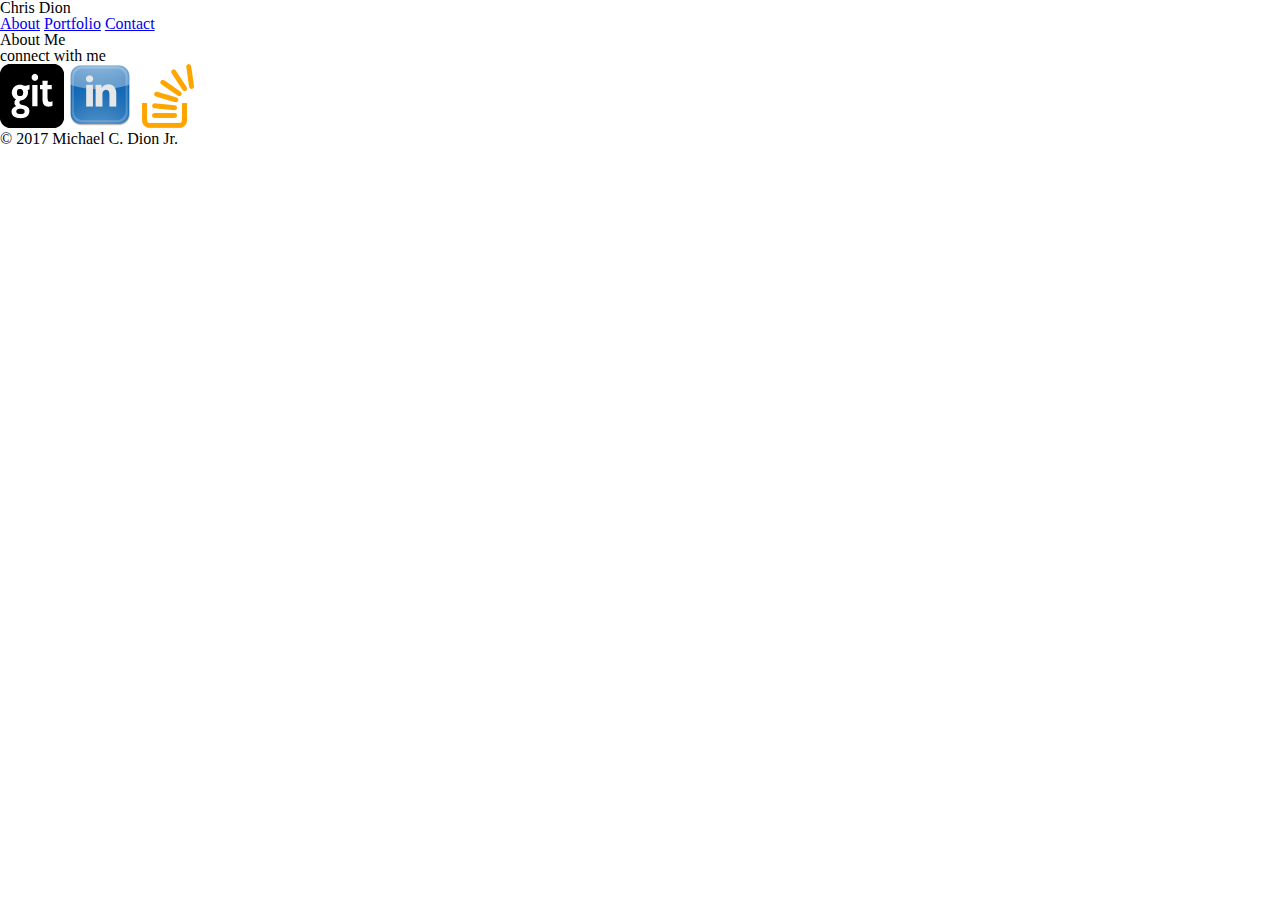
==== index.html @ c43bfdeb "added skeleton to all files" ====
<!DOCTYPE html>
<html lang="en-us">
<head>
	<meta charset="UTF-8">
	<title>Michael C. Dion Jr.</title>
	<link rel="stylesheet" type="text/css" href="css/style.css">
	<link rel="stylesheet" type="text/css" href="css/reset.css">
</head>

<body>
	<div>
		<h1>Chris Dion</h1>
		<a href="index.html">About</a>
		<a href="portfolio.html">Portfolio</a>
		<a href="contact.html">Contact</a>
	</div>

	<div>
		<h2>About Me</h2>

		<!--insert selfie-->

		<!--write about me file-->
		<p></p>
	</div>

	
	<div>
		<!--create a connect with me section-->
		<h4>connect with me</h4>

		<a href="#"><img src="images/git_logo.jpg" width="64" height="64" title="github" alt="Github Logo"></a>

		<a href="#"><img src="images/linkedin_logo.png" width="64" height="64" title="linkedin" alt="Linkedin Logo"></a>

		<a href="#"><img src="images/stack_overflow_logo.png" width="64" height="64" title="stack_overflow" alt="Stack Overflow Logo"></a>
	</div>

	<div>
		<p>&copy; 2017 Michael C. Dion Jr.</p>
	</div>


</body>
</html>
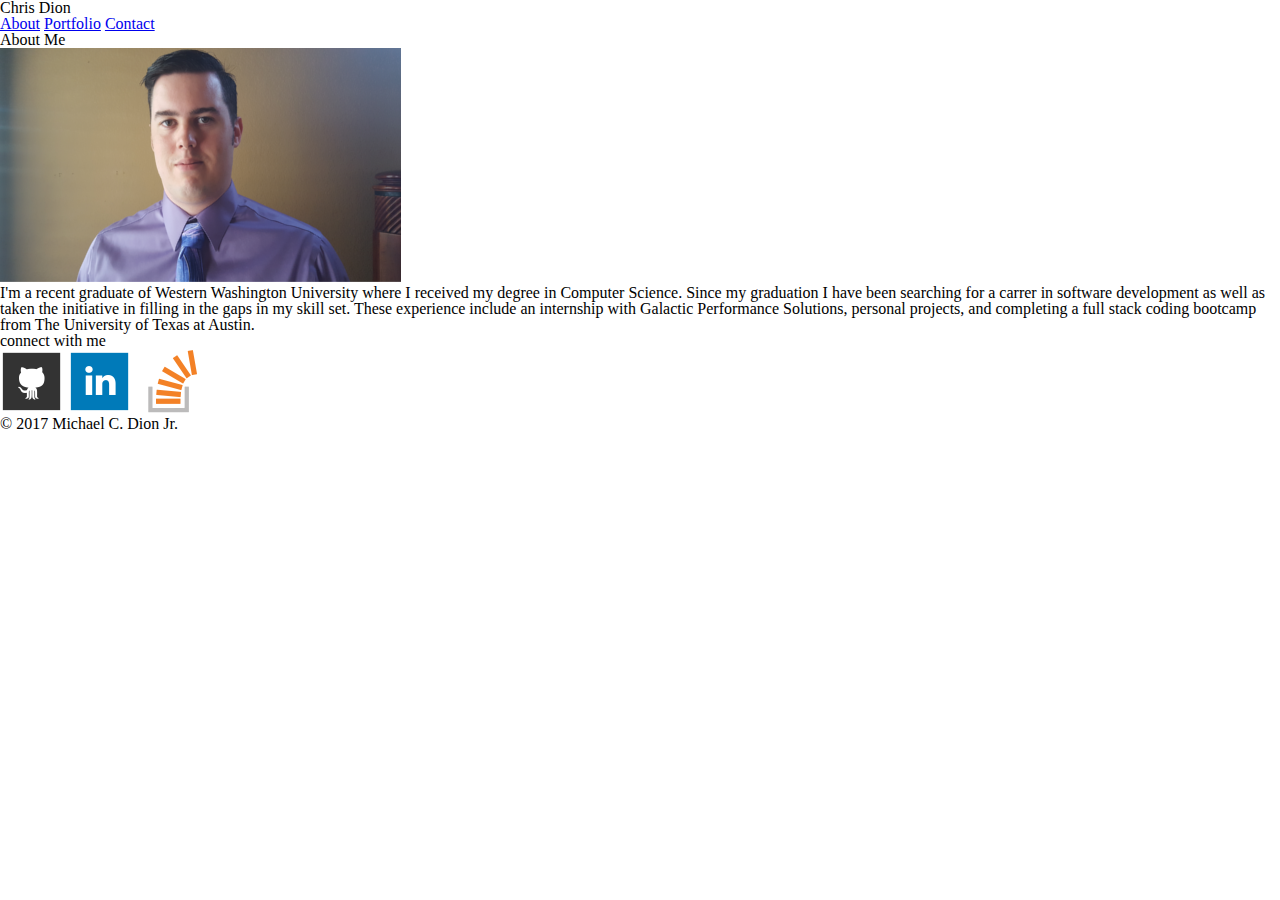
==== commit 3174e5e8: "adding newly eddited versions of the website." ====
--- a/index.html
+++ b/index.html
@@ -8,32 +8,35 @@
 </head>
 
 <body>
-	<div>
-		<h1>Chris Dion</h1>
+	<section id="top of the page">
+		<section id="name box">
+			<h1>Chris Dion</h1>
+		</section>
+		
 		<a href="index.html">About</a>
 		<a href="portfolio.html">Portfolio</a>
 		<a href="contact.html">Contact</a>
-	</div>
+	</section>
 
-	<div>
+	<section>
 		<h2>About Me</h2>
-
 		<!--insert selfie-->
-
+		<img src="images/portrait.png">
+		
 		<!--write about me file-->
-		<p></p>
-	</div>
+		<p>I'm a recent graduate of Western Washington University where I received my degree in Computer Science. Since my graduation I have been searching for a carrer in software development as well as taken the initiative in filling in the gaps in my skill set. These experience include an internship with Galactic Performance Solutions, personal projects, and completing a full stack coding bootcamp from The University of Texas at Austin.</p>
+	</section>
 
 	
 	<div>
 		<!--create a connect with me section-->
 		<h4>connect with me</h4>
 
-		<a href="#"><img src="images/git_logo.jpg" width="64" height="64" title="github" alt="Github Logo"></a>
+		<a href="#"><img src="images/git_logo.png" width="64" height="64" title="github" alt="Github Logo"></a>
 
 		<a href="#"><img src="images/linkedin_logo.png" width="64" height="64" title="linkedin" alt="Linkedin Logo"></a>
 
-		<a href="#"><img src="images/stack_overflow_logo.png" width="64" height="64" title="stack_overflow" alt="Stack Overflow Logo"></a>
+		<a href="#"><img src="images/stack_logo.png" width="64" height="64" title="stack_overflow" alt="Stack Overflow Logo"></a>
 	</div>
 
 	<div>
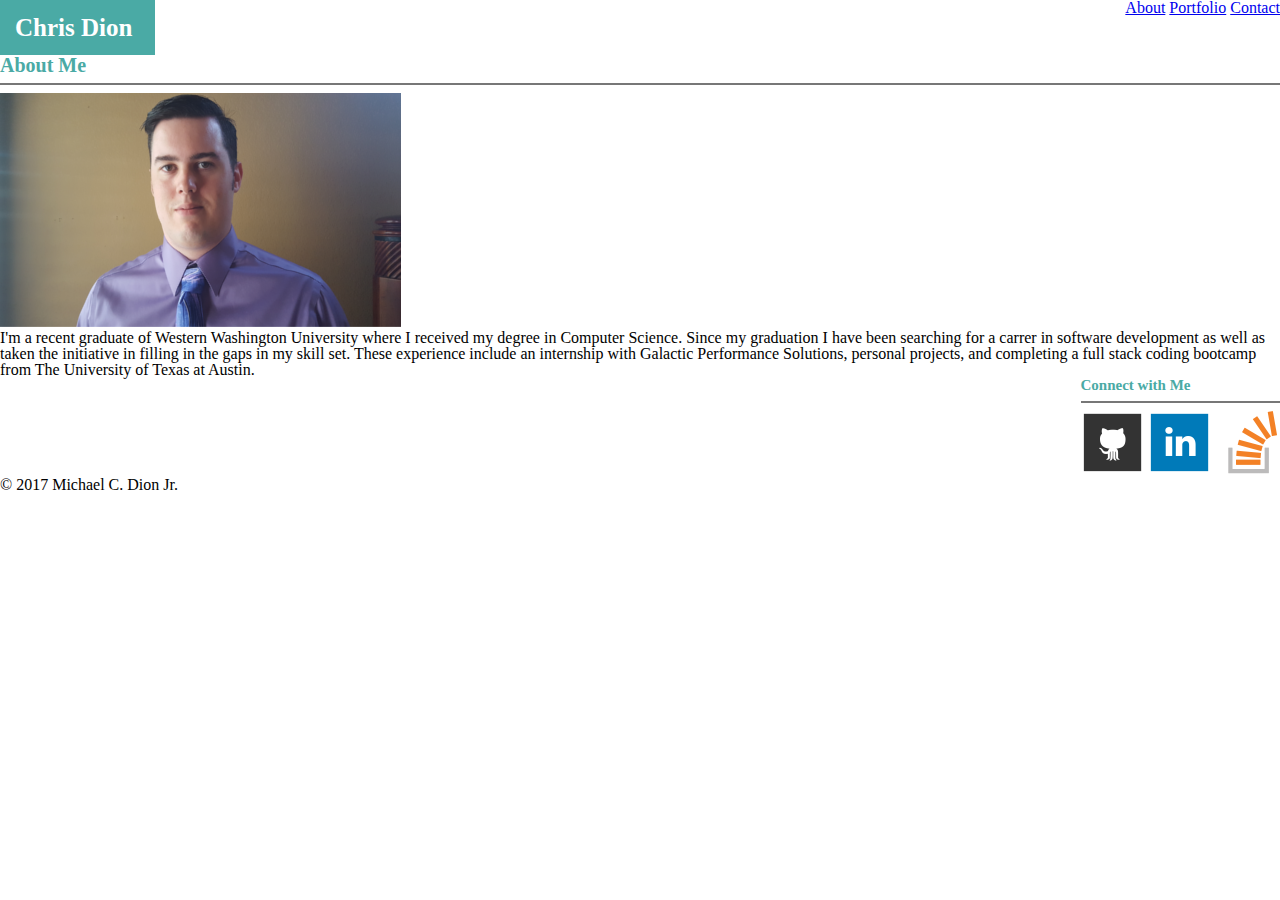
==== commit 6463d2fd: "editing" ====
--- a/index.html
+++ b/index.html
@@ -3,46 +3,59 @@
 <head>
 	<meta charset="UTF-8">
 	<title>Michael C. Dion Jr.</title>
+	<link rel="stylesheet" type="text/css" href="css/reset.css">
 	<link rel="stylesheet" type="text/css" href="css/style.css">
-	<link rel="stylesheet" type="text/css" href="css/reset.css">
 </head>
 
 <body>
-	<section id="top of the page">
-		<section id="name box">
-			<h1>Chris Dion</h1>
-		</section>
-		
-		<a href="index.html">About</a>
-		<a href="portfolio.html">Portfolio</a>
-		<a href="contact.html">Contact</a>
-	</section>
 
-	<section>
-		<h2>About Me</h2>
-		<!--insert selfie-->
-		<img src="images/portrait.png">
-		
-		<!--write about me file-->
-		<p>I'm a recent graduate of Western Washington University where I received my degree in Computer Science. Since my graduation I have been searching for a carrer in software development as well as taken the initiative in filling in the gaps in my skill set. These experience include an internship with Galactic Performance Solutions, personal projects, and completing a full stack coding bootcamp from The University of Texas at Austin.</p>
-	</section>
-
-	
-	<div>
-		<!--create a connect with me section-->
-		<h4>connect with me</h4>
-
-		<a href="#"><img src="images/git_logo.png" width="64" height="64" title="github" alt="Github Logo"></a>
-
-		<a href="#"><img src="images/linkedin_logo.png" width="64" height="64" title="linkedin" alt="Linkedin Logo"></a>
-
-		<a href="#"><img src="images/stack_logo.png" width="64" height="64" title="stack_overflow" alt="Stack Overflow Logo"></a>
+	<div id="top_row">
+		<div>
+			<section id="name_box">
+				<h1>Chris Dion</h1>
+			</section>
+		</div>
+		<div>
+			<section id="main_links">
+				<a href="index.html">About</a>
+				<a href="portfolio.html">Portfolio</a>
+				<a href="contact.html">Contact</a>
+			</section>
+		</div>
 	</div>
 
-	<div>
-		<p>&copy; 2017 Michael C. Dion Jr.</p>
+	<div id="mid_row" style="clear:both">
+		<div>
+			<h2>About Me</h2>
+			<hr>
+			<!--insert selfie-->
+			<section id="portrait" style="clear:both">
+				<img src="images/portrait.png">
+			</section>
+				
+			<section id="bio">
+				<p>I'm a recent graduate of Western Washington University where I received my degree in Computer Science. Since my graduation I have been searching for a carrer in software development as well as taken the initiative in filling in the gaps in my skill set. These experience include an internship with Galactic Performance Solutions, personal projects, and completing a full stack coding bootcamp from The University of Texas at Austin.</p>
+			</section>
+		</div>
+
+		<div>
+			<section id="connect" style="clear:both">
+				<!--create a connect with me section-->
+				<h4>Connect with Me</h4><hr>
+
+				<a href="#"><img src="images/git_logo.png" width="64" height="64" title="github" alt="Github Logo"></a>
+
+				<a href="#"><img src="images/linkedin_logo.png" width="64" height="64" title="linkedin" alt="Linkedin Logo"></a>
+
+				<a href="#"><img src="images/stack_logo.png" width="64" height="64" title="stack_overflow" alt="Stack Overflow Logo"></a>
+			</section>
+		</div>
 	</div>
 
-
+	<div id="last_row" style="clear:both">
+		<section id="copy_right">
+			<p>&copy; 2017 Michael C. Dion Jr.</p>
+		</section>
+	</div>
 </body>
 </html>--- a/css/style.css
+++ b/css/style.css
@@ -0,0 +1,46 @@
+#name_box {
+	float: left;
+	width:125px;
+	height:25px;
+	padding: 15px;
+	background-color: #4aaaa5;
+	color: white;
+	font-weight: bold;
+	font-size: 25px;
+}
+
+#main_links{
+	float: right;
+}
+
+#portrait{
+	float: left;
+}
+
+#bio{
+	float: right;
+}
+
+h2{
+	font-weight: bold;
+	color: #4aaaa5;
+	font-size: 20px;
+}
+
+hr{
+    border: none;
+    height: 2px;
+    /* Set the hr color */
+    background-color: #777777; /* Modern Browsers */
+}
+
+#connect{
+	float: right;
+	font-weight: bold;
+	font-size: 15px;
+	color: #4aaaa5;
+}
+
+#copy_right{
+	float: none;
+}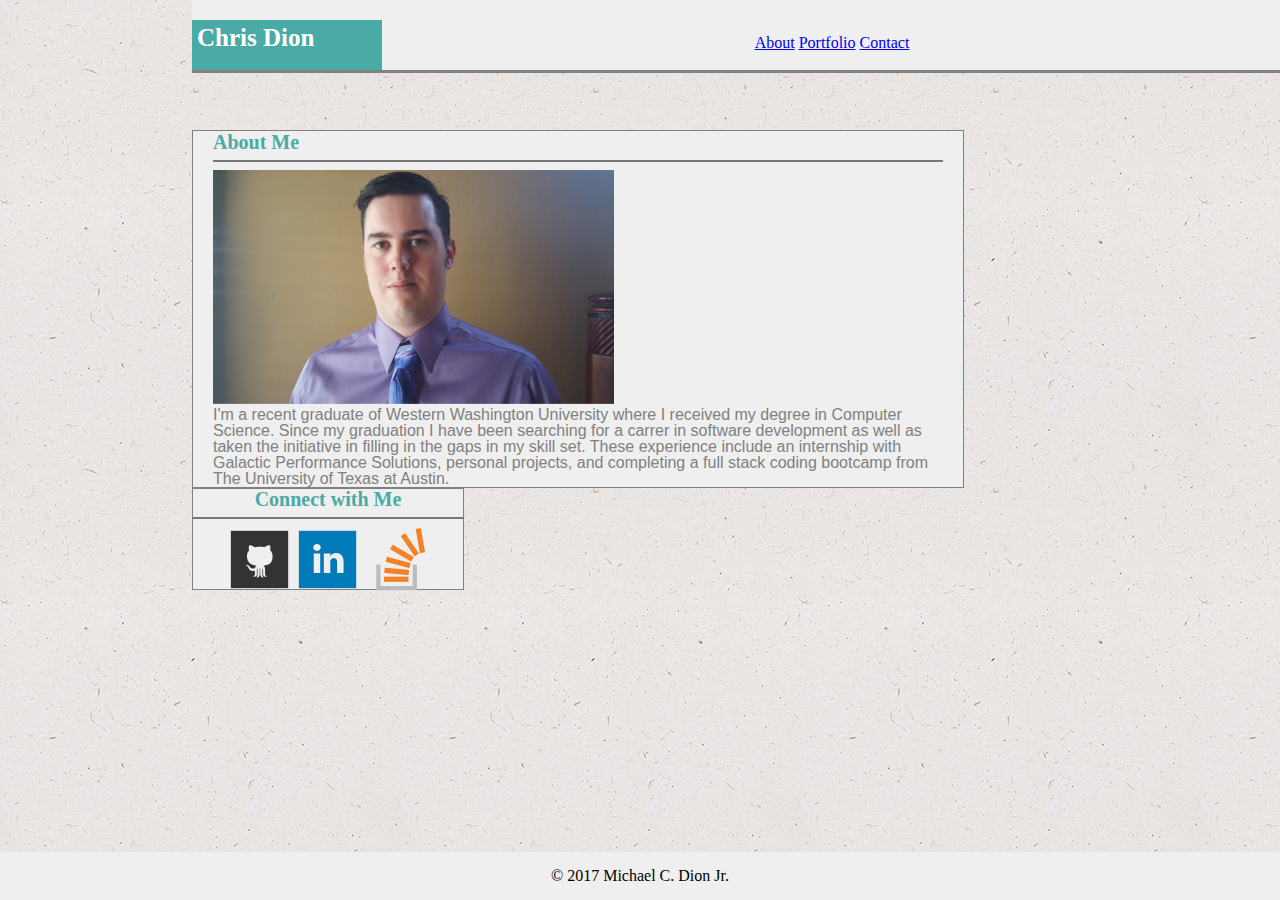
==== commit 68e24e11: "update main repo" ====
--- a/index.html
+++ b/index.html
@@ -5,57 +5,46 @@
 	<title>Michael C. Dion Jr.</title>
 	<link rel="stylesheet" type="text/css" href="css/reset.css">
 	<link rel="stylesheet" type="text/css" href="css/style.css">
+
 </head>
 
 <body>
+	<div id="wrapper">
+		<h1 id="name_box">Chris Dion</h1>
+	
+		<nav id="main_links">
+			<a href="index.html">About</a>
+			<a href="portfolio.html">Portfolio</a>
+			<a href="contact.html">Contact</a>
+		</nav>
 
-	<div id="top_row">
-		<div>
-			<section id="name_box">
-				<h1>Chris Dion</h1>
-			</section>
-		</div>
-		<div>
-			<section id="main_links">
-				<a href="index.html">About</a>
-				<a href="portfolio.html">Portfolio</a>
-				<a href="contact.html">Contact</a>
-			</section>
-		</div>
+				<!--insert selfie-->
+		<section id="bio">
+			<h2>About Me</h2><hr>
+			<div class="clearfix">
+				<section style="float: left;">
+					<img src="images/portrait.png">
+				</section>
+
+				<section style="float: right;">
+					<p>I'm a recent graduate of Western Washington University where I received my degree in Computer Science. Since my graduation I have been searching for a carrer in software development as well as taken the initiative in filling in the gaps in my skill set. These experience include an internship with Galactic Performance Solutions, personal projects, and completing a full stack coding bootcamp from The University of Texas at Austin.</p>
+				</section>
+			</div>
+
+		</section>
+
+		<aside id="connect">
+			<!--create a connect with me section-->
+			<h4>Connect with Me</h4><hr>
+				
+			<a href="#"><img src="images/git_logo.png" width="64" height="64" title="github" alt="Github Logo"></a>
+
+			<a href="#"><img src="images/linkedin_logo.png" width="64" height="64" title="linkedin" alt="Linkedin Logo"></a>
+
+			<a href="#"><img src="images/stack_logo.png" width="64" height="64" title="stack_overflow" alt="Stack Overflow Logo"></a>
+		</aside>
 	</div>
 
-	<div id="mid_row" style="clear:both">
-		<div>
-			<h2>About Me</h2>
-			<hr>
-			<!--insert selfie-->
-			<section id="portrait" style="clear:both">
-				<img src="images/portrait.png">
-			</section>
-				
-			<section id="bio">
-				<p>I'm a recent graduate of Western Washington University where I received my degree in Computer Science. Since my graduation I have been searching for a carrer in software development as well as taken the initiative in filling in the gaps in my skill set. These experience include an internship with Galactic Performance Solutions, personal projects, and completing a full stack coding bootcamp from The University of Texas at Austin.</p>
-			</section>
-		</div>
-
-		<div>
-			<section id="connect" style="clear:both">
-				<!--create a connect with me section-->
-				<h4>Connect with Me</h4><hr>
-
-				<a href="#"><img src="images/git_logo.png" width="64" height="64" title="github" alt="Github Logo"></a>
-
-				<a href="#"><img src="images/linkedin_logo.png" width="64" height="64" title="linkedin" alt="Linkedin Logo"></a>
-
-				<a href="#"><img src="images/stack_logo.png" width="64" height="64" title="stack_overflow" alt="Stack Overflow Logo"></a>
-			</section>
-		</div>
-	</div>
-
-	<div id="last_row" style="clear:both">
-		<section id="copy_right">
-			<p>&copy; 2017 Michael C. Dion Jr.</p>
-		</section>
-	</div>
+	<footer>&copy; 2017 Michael C. Dion Jr.</footer> 
 </body>
 </html>--- a/css/style.css
+++ b/css/style.css
@@ -1,30 +1,78 @@
-#name_box {
-	float: left;
-	width:125px;
-	height:25px;
-	padding: 15px;
+#wrapper{
+	position: relative;
+	left: 15%;
+	margin-top: 50px;
+}
+
+.clearfix:after {
+  content: "";
+  display: table;
+  clear: both;
+}
+
+h1{
+	z-index: 1;
+	position: relative;
+	top: -30px;
 	background-color: #4aaaa5;
 	color: white;
+	font-family: 'Georgia', Times, Times New Roman, serif;
+	width: 180px;
+	height: 40px;
+	padding: 5px;
 	font-weight: bold;
 	font-size: 25px;
 }
 
 #main_links{
-	float: right;
-}
-
-#portrait{
-	float: left;
+	background-color: #efefef;
+	height: 35px;
+	width: 100%;
+	padding-top: 35px;
+	text-align: right;
+	padding-right: 44px;
+	border-bottom: solid gray 3px;
+	position: fixed;
+	top: 0px;
+	text-align: center;
+	text-decoration: none;
 }
 
 #bio{
-	float: right;
+	background-color: #efefef;
+	color: gray;
+	font-family: 'Arial', 'Helvetica Neue', Helvetica, sans-serif;
+	width: 730px;
+	padding-top: 1px;
+	padding-right: 20px;
+	padding-left: 20px;
+	margin-top: 30px;
+	margin-right: 40px;
+	border-top: solid gray 1px;
+	border-right: solid gray 1px;
+	border-bottom: solid gray 1px;
+	border-left: solid gray 1px;
 }
 
 h2{
+	font-family: 'Georgia', Times, Times New Roman, serif;
+	text-align: left;
+	color: #4aaaa5;
 	font-weight: bold;
+	font-size: 20px;
+}
+
+h4 {
+	font-family: 'Georgia', Times, Times New Roman, serif;
 	color: #4aaaa5;
+	font-weight: bold;
 	font-size: 20px;
+}
+
+body {
+	width: 100%;
+	background-image: url("../images/natural.png");
+	background-repeat: repeat;
 }
 
 hr{
@@ -35,12 +83,24 @@
 }
 
 #connect{
-	float: right;
-	font-weight: bold;
-	font-size: 15px;
+	background-color: #efefef;
 	color: #4aaaa5;
+	font-family: 'Arial', 'Helvetica Neue', Helvetica, sans-serif;
+	width: 270px;
+	height: 100PX;
+	text-align: center;
+	border-top: solid gray 1px;
+	border-right: solid gray 1px;
+	border-bottom: solid gray 1px;
+	border-left: solid gray 1px;
 }
 
-#copy_right{
-	float: none;
-}+footer {
+  position: absolute;
+  right: 0;
+  bottom: 0;
+  left: 0;
+  padding: 1rem;
+  background-color: #efefef;
+  text-align: center;
+}
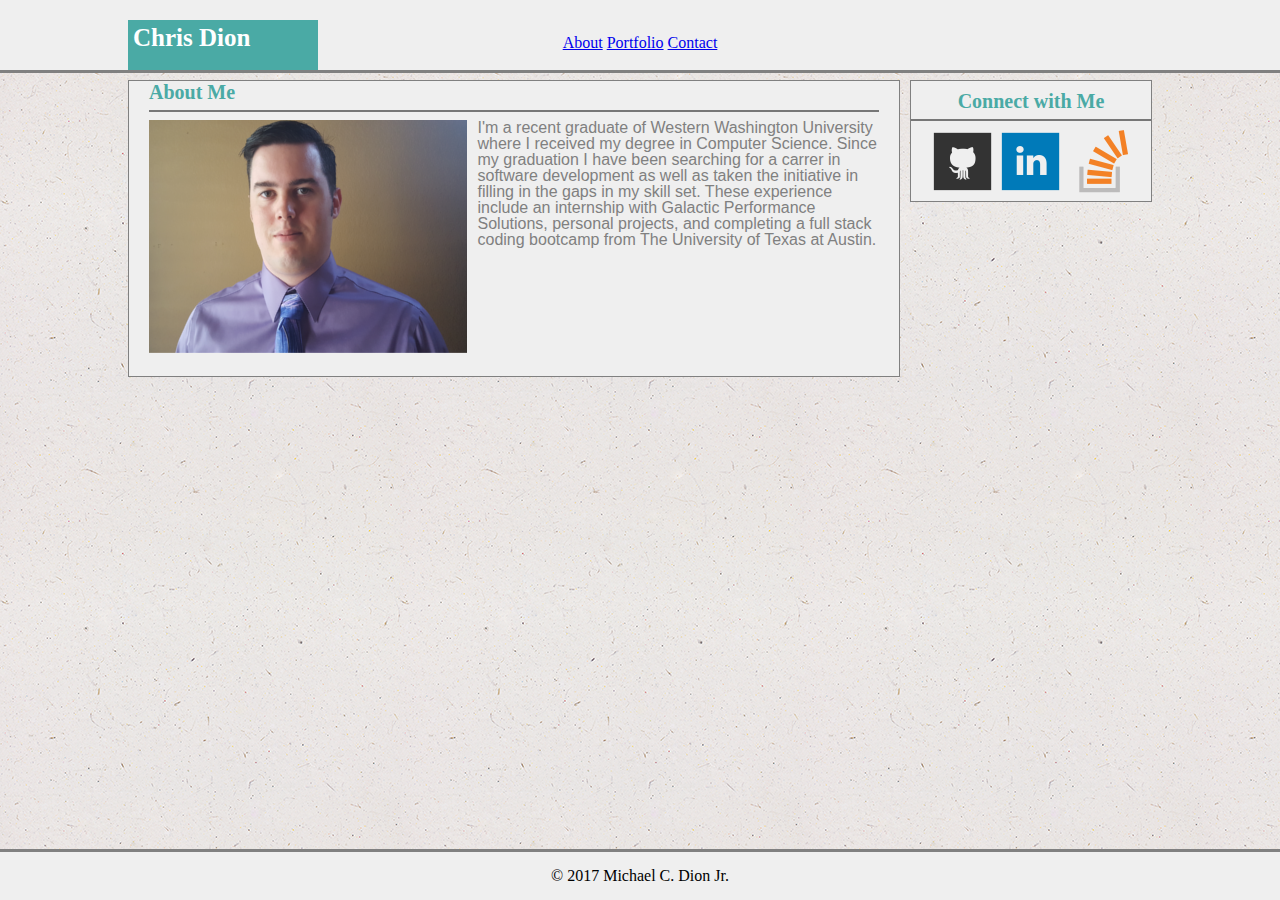
==== commit 1afd9998: "homework submission" ====
--- a/index.html
+++ b/index.html
@@ -9,24 +9,24 @@
 </head>
 
 <body>
-	<div id="wrapper">
-		<h1 id="name_box">Chris Dion</h1>
-	
-		<nav id="main_links">
+	<header id="main_links">
 			<a href="index.html">About</a>
 			<a href="portfolio.html">Portfolio</a>
 			<a href="contact.html">Contact</a>
-		</nav>
+	</header>
+	
+	<div id="wrapper">
+		<h1 id="name_box">Chris Dion</h1>
 
 				<!--insert selfie-->
 		<section id="bio">
 			<h2>About Me</h2><hr>
 			<div class="clearfix">
-				<section style="float: left;">
+				<section id="image">
 					<img src="images/portrait.png">
 				</section>
 
-				<section style="float: right;">
+				<section id="paragraph">
 					<p>I'm a recent graduate of Western Washington University where I received my degree in Computer Science. Since my graduation I have been searching for a carrer in software development as well as taken the initiative in filling in the gaps in my skill set. These experience include an internship with Galactic Performance Solutions, personal projects, and completing a full stack coding bootcamp from The University of Texas at Austin.</p>
 				</section>
 			</div>
--- a/css/style.css
+++ b/css/style.css
@@ -1,7 +1,6 @@
 #wrapper{
-	position: relative;
-	left: 15%;
-	margin-top: 50px;
+	width: 1024px;
+	margin: 0 auto;
 }
 
 .clearfix:after {
@@ -13,7 +12,7 @@
 h1{
 	z-index: 1;
 	position: relative;
-	top: -30px;
+	top: 20px;
 	background-color: #4aaaa5;
 	color: white;
 	font-family: 'Georgia', Times, Times New Roman, serif;
@@ -29,7 +28,6 @@
 	height: 35px;
 	width: 100%;
 	padding-top: 35px;
-	text-align: right;
 	padding-right: 44px;
 	border-bottom: solid gray 3px;
 	position: fixed;
@@ -39,19 +37,30 @@
 }
 
 #bio{
+	float: left;
 	background-color: #efefef;
 	color: gray;
 	font-family: 'Arial', 'Helvetica Neue', Helvetica, sans-serif;
 	width: 730px;
+	padding-bottom: 20px;
 	padding-top: 1px;
 	padding-right: 20px;
 	padding-left: 20px;
 	margin-top: 30px;
-	margin-right: 40px;
+	margin-right: 10px;
 	border-top: solid gray 1px;
 	border-right: solid gray 1px;
 	border-bottom: solid gray 1px;
 	border-left: solid gray 1px;
+}
+
+#image{
+	float: left;
+}
+
+#paragraph{
+	float: right; 
+	width: 55%;
 }
 
 h2{
@@ -82,13 +91,52 @@
     background-color: #777777; /* Modern Browsers */
 }
 
+#portfolio{
+	float: left;
+	background-color: #efefef;
+	color: gray;
+	font-family: 'Arial', 'Helvetica Neue', Helvetica, sans-serif;
+	width: 400px;
+	padding-bottom: 20px;
+	padding-top: 1px;
+	padding-right: 20px;
+	padding-left: 20px;
+	margin-top: 30px;
+	margin-right: 10px;
+	border-top: solid gray 1px;
+	border-right: solid gray 1px;
+	border-bottom: solid gray 1px;
+	border-left: solid gray 1px;
+}
+
+#contact{
+	float: left;
+	background-color: #efefef;
+	color: gray;
+	font-family: 'Arial', 'Helvetica Neue', Helvetica, sans-serif;
+	width: 400px;
+	padding-bottom: 20px;
+	padding-top: 1px;
+	padding-right: 20px;
+	padding-left: 20px;
+	margin-top: 30px;
+	margin-right: 10px;
+	border-top: solid gray 1px;
+	border-right: solid gray 1px;
+	border-bottom: solid gray 1px;
+	border-left: solid gray 1px;
+}
+
 #connect{
+	float: right;
 	background-color: #efefef;
 	color: #4aaaa5;
 	font-family: 'Arial', 'Helvetica Neue', Helvetica, sans-serif;
-	width: 270px;
-	height: 100PX;
+	width: 240px;
+	height: 110px;
 	text-align: center;
+	margin-top: 30px;
+	padding-top: 10px; 
 	border-top: solid gray 1px;
 	border-right: solid gray 1px;
 	border-bottom: solid gray 1px;
@@ -102,5 +150,36 @@
   left: 0;
   padding: 1rem;
   background-color: #efefef;
+  border-top: solid gray 3px;
   text-align: center;
 }
+
+#hangman{
+	float: left;
+	width: 40%;
+	padding: 20px;
+}
+
+#rpg{
+	float: right;
+	width: 40%;
+	padding: 20px;
+}
+
+#trivia{
+	float: left;
+	width: 40%;
+	padding: 20px;
+}
+
+#widget{
+	float: right;
+	width: 40%;
+	padding: 20px;
+}
+
+#rps{
+	float: left;
+	width: 40%;
+	padding: 20px;
+}
